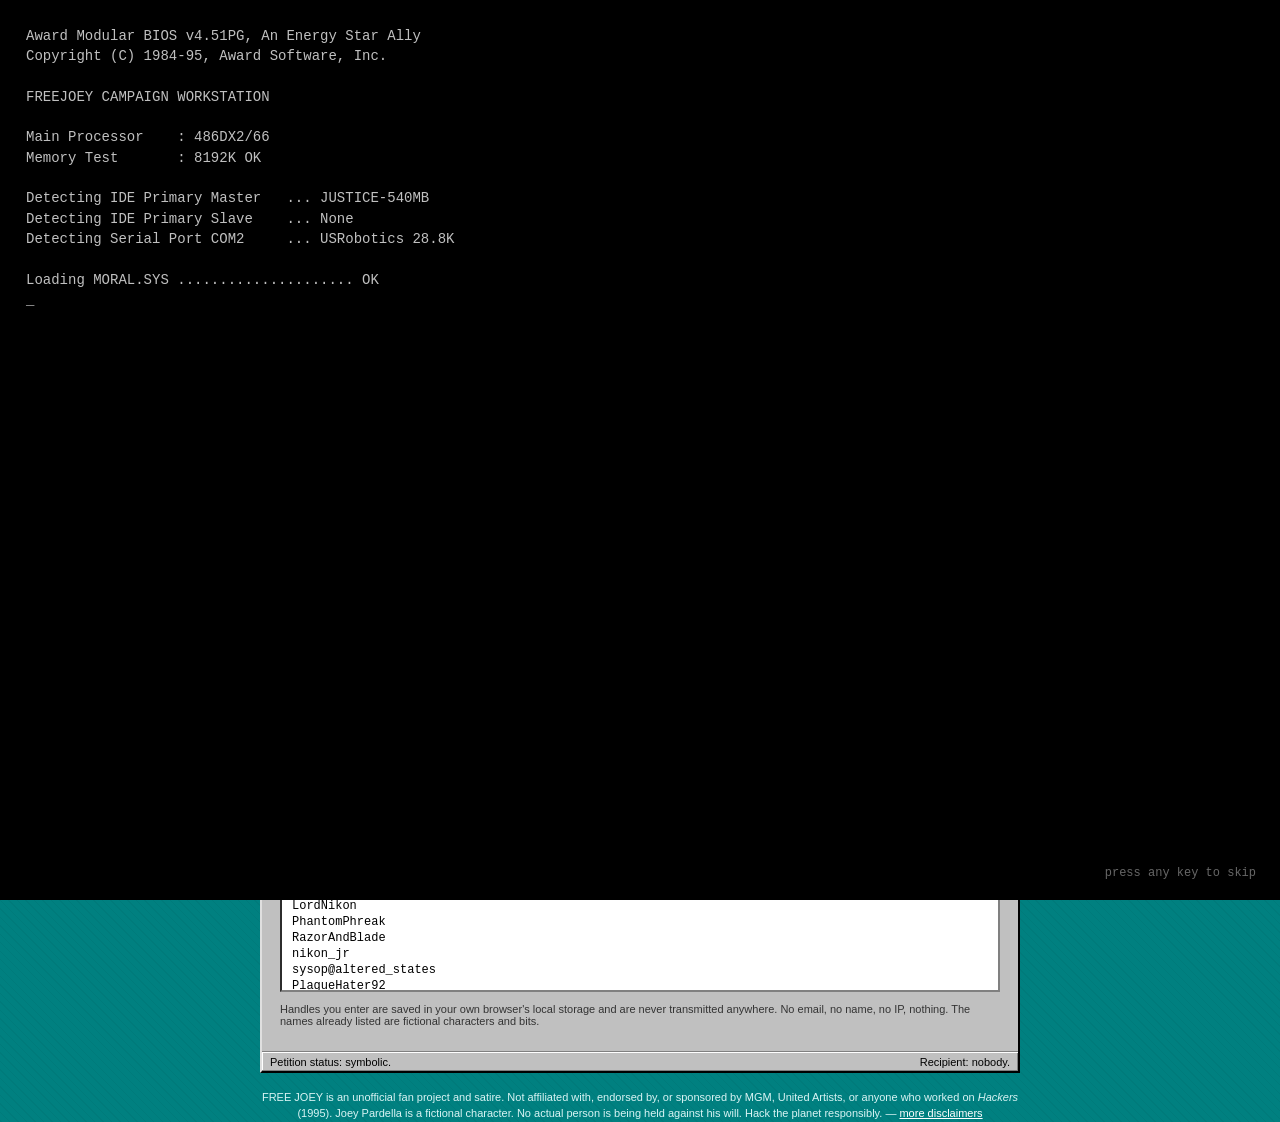
==== index.html @ ac38c205 "Add BBS terminal, boot sequence, CRT filter, and desktop chrome Builds the site out from four static" ====
<!DOCTYPE html>
<html lang="en">
<head>
<meta charset="UTF-8">
<meta name="viewport" content="width=device-width, initial-scale=1.0">
<title>FREE JOEY — Manifesto</title>
<meta name="description" content="Justice for the least confident hacker in the room. An unofficial, unnecessary campaign.">
<link rel="icon" type="image/svg+xml" href="favicon.svg">
<link rel="stylesheet" href="styles.css">
</head>
<body>

<div id="boot"><span class="boot-out"></span><span class="blink">_</span><span class="hint">press any key to skip</span></div>

<nav class="progman window">
  <div class="title-bar">
    <span><span class="title-icon">🖳</span>Program Manager</span>
    <div class="controls"><span>▾</span><span>▴</span></div>
  </div>
  <div class="window-body">
    <div class="progman-icons">
      <a href="index.html" class="active">
        <svg viewBox="0 0 16 16"><rect width="16" height="16" fill="#c0c0c0"/><rect x="4" y="1" width="1" height="14" fill="#000"/><polygon points="5,1 13,3 5,7" fill="#c00"/></svg>
        <span>MANIFESTO</span>
      </a>
      <a href="evidence.html">
        <svg viewBox="0 0 16 16"><rect width="16" height="16" fill="#c0c0c0"/><rect x="2" y="1" width="12" height="14" fill="#fff" stroke="#000"/><rect x="4" y="3" width="8" height="1" fill="#000"/><rect x="4" y="5" width="8" height="1" fill="#000"/><rect x="4" y="7" width="5" height="1" fill="#000"/><rect x="4" y="10" width="8" height="1" fill="#c00"/></svg>
        <span>EVIDENCE</span>
      </a>
      <a href="bbs.html">
        <svg viewBox="0 0 16 16"><rect width="16" height="16" fill="#c0c0c0"/><rect x="1" y="4" width="14" height="9" fill="#000" stroke="#000"/><rect x="2" y="5" width="12" height="6" fill="#0a0"/><rect x="3" y="6" width="4" height="1" fill="#000"/><rect x="3" y="8" width="7" height="1" fill="#000"/></svg>
        <span>BBS</span>
      </a>
      <a href="merch.html">
        <svg viewBox="0 0 16 16"><rect width="16" height="16" fill="#c0c0c0"/><rect x="3" y="6" width="10" height="8" fill="#000080" stroke="#000"/><path d="M6 6 V4 a2 2 0 0 1 4 0 V6" fill="none" stroke="#000"/></svg>
        <span>MERCH</span>
      </a>
      <a href="faq.html">
        <svg viewBox="0 0 16 16"><rect width="16" height="16" fill="#c0c0c0"/><circle cx="8" cy="8" r="6" fill="#fff" stroke="#000"/><text x="8" y="12" font-size="9" text-anchor="middle" font-family="monospace" fill="#000080">?</text></svg>
        <span>FAQ</span>
      </a>
    </div>
  </div>
</nav>

<main class="window">
  <div class="title-bar">
    <span><span class="title-icon">🚩</span>MANIFESTO.TXT — Notepad</span>
    <div class="controls"><span>_</span><span>▢</span><span>X</span></div>
  </div>
  <div class="menu-bar">
    <span onclick="fileMenuExit()"><u>F</u>ile</span>
    <span><u>E</u>dit</span>
    <span><u>S</u>earch</span>
    <span onclick="helpMenuAbout()"><u>H</u>elp</span>
  </div>
  <div class="window-body">

    <pre class="ascii">
 _____ ____  _____ _____   _  ___  _______   __
|  ___|  _ \| ____| ____| | |/ _ \| ____\ \ / /
| |_  | |_) |  _| |  _|   | | | | |  _|  \ V /
|  _| |  _ <| |___| |___  | | |_| | |___  | |
|_|   |_| \_\_____|_____| |_|\___/|_____| |_|
    </pre>

    <p><strong>They called him a script kiddie. We call him a scapegoat.</strong></p>

    <p>In the fall of 1995, a kid with a 300-baud modem and more confidence
    than clearance downloaded a garbage file he had absolutely no business
    touching. He didn't write the worm sitting inside it. He didn't design
    the embezzlement scheme it was hiding. He just poked a system he didn't
    understand the size of &mdash; and every hacker in New York got blamed
    for what happened next.</p>

    <p>History remembers Zero Cool. History remembers Acid Burn, Cereal
    Killer, Lord Nikon, The Phantom Phreak. History does not spend a lot of
    time on the guy who actually took the hardest fall for it: <strong>Joey.</strong></p>

    <p>He wasn't the best hacker in the room. Most days he wasn't even
    <em>allowed</em> in the room. He social-engineered his way to a modem
    upgrade, dialed a number he shouldn't have had, and single-handedly got
    the entire local scene raided by the Secret Service for it. And when it
    actually mattered &mdash; when the Gibson needed saving &mdash; he
    still showed up.</p>

    <p>We think that's worth something.</p>

    <p><strong>FREE JOEY</strong> is a grassroots, entirely unofficial, and
    frankly unnecessary campaign in the tradition of the real 1990s
    <a href="https://en.wikipedia.org/wiki/Kevin_Mitnick" target="_blank" rel="noopener">"Free Kevin"</a>
    movement that once rallied hacker solidarity behind Kevin Mitnick.
    The key difference: nobody arrested Joey. Nobody is holding him
    anywhere. He is, legally and narratively, a free man. We just think he
    deserves a website anyway.</p>

    <div class="btn-row">
      <a class="btn31 big" href="evidence.html">READ THE EVIDENCE</a>
      <a class="btn31 big" href="bbs.html">DIAL THE BBS</a>
      <a class="btn31" href="merch.html">MERCH</a>
      <a class="btn31" href="faq.html">FAQ</a>
    </div>

  </div>
  <div class="status-bar">
    <span>Ready.</span>
    <span>Visitors: <span class="hit-counter" id="hit-counter">--------</span></span>
    <span>System time: <span id="sys-clock">--:--:--</span></span>
  </div>
</main>

<section class="window">
  <div class="title-bar">
    <span><span class="title-icon">&#9997;</span>PETITION.EXE</span>
    <div class="controls"><span>_</span><span>&#9634;</span><span>X</span></div>
  </div>
  <div class="window-body">
    <p style="margin-top:0;">Add your handle to the rolls. In the finest
    tradition of the 1990s internet, this petition has no legal force, no
    recipient, and no chance of being read by anyone in authority.</p>

    <p>Signatures collected: <span class="tally" id="petition-tally">31,337</span></p>

    <form id="petition-form">
      <div class="field-row">
        <label for="petition-handle">Handle:</label>
        <input class="input31" id="petition-handle" type="text" maxlength="32"
               placeholder="ZeroCool" autocomplete="off" spellcheck="false">
        <button class="btn31" type="submit">SIGN</button>
      </div>
    </form>

    <div id="petition-list"></div>

    <p style="font-size:11px;color:#333;" id="petition-note">
      Handles you enter are saved in your own browser's local storage and are
      never transmitted anywhere. No email, no name, no IP, nothing. The
      names already listed are fictional characters and bits.
    </p>
  </div>
  <div class="status-bar">
    <span>Petition status: symbolic.</span>
    <span>Recipient: nobody.</span>
  </div>
</section>

<p class="disclaimer">
  FREE JOEY is an unofficial fan project and satire. Not affiliated with,
  endorsed by, or sponsored by MGM, United Artists, or anyone who worked on
  <em>Hackers</em> (1995). Joey Pardella is a fictional character. No actual
  person is being held against his will. Hack the planet responsibly. &mdash;
  <a href="faq.html">more disclaimers</a>
</p>

<script src="script.js"></script>
</body>
</html>
---- styles.css ----
/* FREE JOEY — Windows 3.1 / BBS pastiche.
   No frameworks, no webfonts, no build step. */

* { box-sizing: border-box; }

html, body {
  height: 100%;
  margin: 0;
  padding: 0;
}

body {
  font-family: "MS Sans Serif", Tahoma, Geneva, Verdana, sans-serif;
  font-size: 13px;
  color: #000;
  background-color: #008080;
  background-image:
    repeating-linear-gradient(45deg, rgba(0,0,0,0.04) 0, rgba(0,0,0,0.04) 1px, transparent 1px, transparent 6px);
  min-height: 100vh;
  padding: 18px 18px 56px 18px;
}

a { color: #00007b; }
a:visited { color: #4b0082; }

/* ---------- CRT overlay ---------- */

#crt {
  position: fixed;
  inset: 0;
  pointer-events: none;
  z-index: 9000;
  background:
    radial-gradient(ellipse at center, rgba(0,0,0,0) 55%, rgba(0,0,0,0.38) 100%),
    repeating-linear-gradient(to bottom,
      rgba(0,0,0,0.16) 0px, rgba(0,0,0,0.16) 1px,
      transparent 1px, transparent 3px);
  mix-blend-mode: multiply;
  animation: crtflicker 5s steps(30) infinite;
}

#crt::after {
  content: "";
  position: absolute;
  inset: 0;
  background: linear-gradient(to bottom, rgba(255,255,255,0.06), transparent 12%);
  animation: crtroll 7.5s linear infinite;
}

@keyframes crtflicker {
  0%, 97%, 100% { opacity: 1; }
  98% { opacity: 0.9; }
  99% { opacity: 1.03; }
}

@keyframes crtroll {
  0% { transform: translateY(-100%); }
  100% { transform: translateY(100%); }
}

body.no-crt #crt { display: none; }

/* ---------- generic beveled window ---------- */

.window {
  background: #c0c0c0;
  border: 2px solid #dfdfdf;
  border-right-color: #000;
  border-bottom-color: #000;
  box-shadow:
    inset -1px -1px 0 #808080,
    inset 1px 1px 0 #fff;
  margin: 0 auto 16px auto;
  max-width: 760px;
}

.window.dragging,
.window.floated {
  position: fixed;
  margin: 0;
  z-index: 50;
  box-shadow:
    inset -1px -1px 0 #808080,
    inset 1px 1px 0 #fff,
    4px 4px 10px rgba(0,0,0,0.4);
}

.title-bar {
  background: linear-gradient(90deg, #000080, #1084d0 140%);
  color: #fff;
  font-weight: bold;
  padding: 3px 4px 3px 6px;
  display: flex;
  align-items: center;
  justify-content: space-between;
  letter-spacing: 0.5px;
  user-select: none;
}

.window.inactive .title-bar {
  background: #808080;
}

@media (pointer: fine) and (min-width: 760px) {
  .title-bar { cursor: move; }
}

.title-bar .title-icon {
  margin-right: 6px;
}

.title-bar .controls {
  display: flex;
  gap: 3px;
}

.title-bar .controls span {
  display: inline-block;
  width: 16px;
  height: 14px;
  background: #c0c0c0;
  color: #000;
  border: 1px solid #fff;
  border-right-color: #000;
  border-bottom-color: #000;
  font-size: 10px;
  line-height: 12px;
  text-align: center;
  font-weight: normal;
  cursor: pointer;
}

.title-bar .controls span:active {
  border-color: #000;
  border-right-color: #fff;
  border-bottom-color: #fff;
}

.window.rolled .menu-bar,
.window.rolled .window-body,
.window.rolled .status-bar {
  display: none;
}

.menu-bar {
  display: flex;
  gap: 14px;
  background: #c0c0c0;
  border-bottom: 1px solid #808080;
  padding: 3px 8px;
  font-size: 12px;
  user-select: none;
}

.menu-bar span {
  cursor: default;
  padding: 0 3px;
}

.menu-bar span:hover {
  background: #000080;
  color: #fff;
}

.menu-bar span u {
  text-decoration: underline;
}

.window-body {
  padding: 14px 18px;
  background: #c0c0c0;
}

.window-body.paper {
  background: #fff;
  margin: 10px;
  padding: 16px 20px;
  border: 1px solid #808080;
  box-shadow: inset -1px -1px 0 #fff, inset 1px 1px 0 #808080;
}

.status-bar {
  border-top: 1px solid #fff;
  box-shadow: 0 -1px 0 #808080;
  padding: 3px 8px;
  font-size: 11px;
  display: flex;
  justify-content: space-between;
  gap: 10px;
}

/* ---------- program manager nav ---------- */

.progman {
  max-width: 760px;
  margin: 0 auto 16px auto;
}

.progman .window-body {
  padding: 10px 14px;
}

.progman-icons {
  display: flex;
  gap: 18px;
  flex-wrap: wrap;
}

.progman-icons a {
  display: flex;
  flex-direction: column;
  align-items: center;
  width: 76px;
  text-decoration: none;
  color: #000;
  text-align: center;
  padding: 4px;
  border: 1px dashed transparent;
}

.progman-icons a:hover {
  border-color: #000;
}

.progman-icons a.active {
  background: #000080;
  color: #fff;
}

.progman-icons svg {
  width: 32px;
  height: 32px;
  shape-rendering: crispEdges;
  image-rendering: pixelated;
  margin-bottom: 3px;
}

.progman-icons span {
  font-size: 11px;
  line-height: 1.2;
}

/* ---------- retro buttons ---------- */

.btn31 {
  font-family: inherit;
  font-size: 13px;
  background: #c0c0c0;
  border: 2px solid #fff;
  border-right-color: #000;
  border-bottom-color: #000;
  padding: 6px 16px;
  cursor: pointer;
  color: #000;
  text-decoration: none;
  display: inline-block;
}

.btn31:active {
  border-color: #000;
  border-right-color: #fff;
  border-bottom-color: #fff;
}

.btn31:disabled {
  color: #808080;
  text-shadow: 1px 1px 0 #fff;
  cursor: default;
}

.btn31.big {
  font-weight: bold;
  font-size: 16px;
  padding: 12px 22px;
}

.btn-row {
  display: flex;
  gap: 10px;
  flex-wrap: wrap;
  margin: 14px 0;
}

/* ---------- terminal / bbs panel ---------- */

.terminal {
  background: #000;
  color: #33ff33;
  font-family: "Courier New", monospace;
  font-size: 13px;
  padding: 14px;
  border: 2px inset #808080;
  margin: 12px 0;
  overflow-x: auto;
  white-space: pre-wrap;
  line-height: 1.5;
  text-shadow: 0 0 4px rgba(51,255,51,0.5);
}

.terminal .amber { color: #ffb000; }
.terminal .dim { color: #1c8c1c; }
.terminal .warn { color: #ff5555; }
.terminal .prompt::before { content: "C:\\FREEJOEY> "; color: #33ff33; opacity: 0.7; }

.blink { animation: blink 1s steps(1) infinite; }

@keyframes blink { 50% { opacity: 0; } }

.ascii {
  font-family: "Courier New", monospace;
  font-size: 11px;
  line-height: 1.1;
  white-space: pre;
  overflow-x: auto;
  margin: 6px 0 16px 0;
}

/* ---------- interactive BBS console ---------- */

#bbs-screen {
  height: 380px;
  overflow-y: auto;
  margin-bottom: 0;
}

#bbs-inputline {
  display: flex;
  align-items: center;
  background: #000;
  border: 2px inset #808080;
  border-top: none;
  padding: 6px 14px 10px 14px;
  font-family: "Courier New", monospace;
  color: #33ff33;
}

#bbs-inputline label {
  white-space: pre;
  text-shadow: 0 0 4px rgba(51,255,51,0.5);
}

#bbs-input {
  flex: 1;
  background: transparent;
  border: none;
  outline: none;
  color: #33ff33;
  font-family: "Courier New", monospace;
  font-size: 13px;
  text-shadow: 0 0 4px rgba(51,255,51,0.5);
  caret-color: #33ff33;
}

/* ---------- petition ---------- */

#petition-list {
  max-height: 150px;
  overflow-y: auto;
  background: #fff;
  border: 2px inset #808080;
  padding: 6px 10px;
  font-family: "Courier New", monospace;
  font-size: 12px;
  margin: 8px 0;
}

#petition-list div { padding: 1px 0; }
#petition-list .mine { color: #00007b; font-weight: bold; }

.field-row {
  display: flex;
  gap: 8px;
  flex-wrap: wrap;
  align-items: center;
  margin: 10px 0;
}

.input31 {
  font-family: "Courier New", monospace;
  font-size: 13px;
  padding: 5px 7px;
  background: #fff;
  border: 2px inset #808080;
  color: #000;
  min-width: 190px;
}

.tally {
  font-family: "Courier New", monospace;
  font-weight: bold;
  font-size: 15px;
}

/* ---------- log entries ---------- */

.log-entry {
  border-bottom: 1px dashed #808080;
  padding: 10px 0;
}

.log-entry:last-child { border-bottom: none; }

.log-entry .stamp {
  font-family: "Courier New", monospace;
  font-size: 11px;
  color: #444;
  display: block;
  margin-bottom: 3px;
}

.log-entry h3 { margin: 0 0 6px 0; font-size: 14px; }

.disclaimer {
  max-width: 760px;
  margin: 0 auto 24px auto;
  font-size: 11px;
  color: #d9f4f4;
  text-align: center;
  line-height: 1.5;
}

.disclaimer a { color: #fff; }

table.store {
  width: 100%;
  border-collapse: collapse;
  margin: 10px 0 18px 0;
}

table.store th, table.store td {
  border: 1px solid #808080;
  padding: 6px 8px;
  text-align: left;
  font-size: 12px;
}

table.store th { background: #000080; color: #fff; }
table.store tr:nth-child(even) td { background: #e8e8e8; }

.hit-counter {
  font-family: "Courier New", monospace;
  background: #000;
  color: #0f0;
  padding: 2px 6px;
  border: 2px inset #808080;
  letter-spacing: 2px;
}

.faq-q { font-weight: bold; margin-top: 14px; }
.faq-a { margin: 4px 0 0 0; }

#prank-panel { display: none; margin-top: 14px; }
#prank-panel.show { display: block; }

/* ---------- taskbar ---------- */

#taskbar {
  position: fixed;
  left: 0; right: 0; bottom: 0;
  height: 34px;
  background: #c0c0c0;
  border-top: 2px solid #fff;
  box-shadow: inset 0 -1px 0 #808080;
  display: flex;
  align-items: center;
  gap: 6px;
  padding: 0 6px;
  z-index: 8000;
  font-size: 12px;
}

#taskbar button {
  font-family: inherit;
  font-size: 12px;
  background: #c0c0c0;
  border: 2px solid #fff;
  border-right-color: #000;
  border-bottom-color: #000;
  padding: 4px 10px;
  cursor: pointer;
}

#taskbar button:active,
#taskbar button.pressed {
  border-color: #000;
  border-right-color: #fff;
  border-bottom-color: #fff;
}

#taskbar .spacer { flex: 1; }

#taskbar .tray {
  border: 1px solid #808080;
  box-shadow: inset 1px 1px 0 #fff;
  padding: 3px 8px;
  font-family: "Courier New", monospace;
  display: flex;
  gap: 10px;
  align-items: center;
}

#start-menu {
  display: none;
  position: fixed;
  bottom: 34px;
  left: 6px;
  width: 230px;
  background: #c0c0c0;
  border: 2px solid #dfdfdf;
  border-right-color: #000;
  border-bottom-color: #000;
  box-shadow: inset -1px -1px 0 #808080, inset 1px 1px 0 #fff, 3px 3px 8px rgba(0,0,0,0.4);
  z-index: 8100;
  padding: 3px;
}

#start-menu.open { display: block; }

#start-menu a, #start-menu button {
  display: block;
  width: 100%;
  text-align: left;
  padding: 7px 12px;
  text-decoration: none;
  color: #000;
  background: none;
  border: none;
  font-family: inherit;
  font-size: 13px;
  cursor: pointer;
}

#start-menu a:hover, #start-menu button:hover {
  background: #000080;
  color: #fff;
}

#start-menu hr {
  border: none;
  border-top: 1px solid #808080;
  border-bottom: 1px solid #fff;
  margin: 3px 0;
}

/* ---------- boot screen ---------- */

#boot {
  position: fixed;
  inset: 0;
  background: #000;
  color: #c0c0c0;
  font-family: "Courier New", monospace;
  font-size: 14px;
  padding: 26px;
  z-index: 9500;
  white-space: pre-wrap;
  line-height: 1.45;
  overflow: hidden;
  cursor: pointer;
}

#boot .hint {
  position: absolute;
  bottom: 18px; right: 24px;
  color: #666;
  font-size: 12px;
}

/* ---------- screensaver ---------- */

#saver {
  position: fixed;
  inset: 0;
  background: #000;
  z-index: 9400;
  display: none;
  cursor: none;
}

#saver.on { display: block; }
#saver canvas { display: block; width: 100%; height: 100%; }

@media (max-width: 600px) {
  .progman-icons a { width: 64px; }
  body { padding: 8px 8px 48px 8px; }
  #bbs-screen { height: 300px; }
}

@media (prefers-reduced-motion: reduce) {
  #crt, #crt::after, .blink { animation: none; }
}
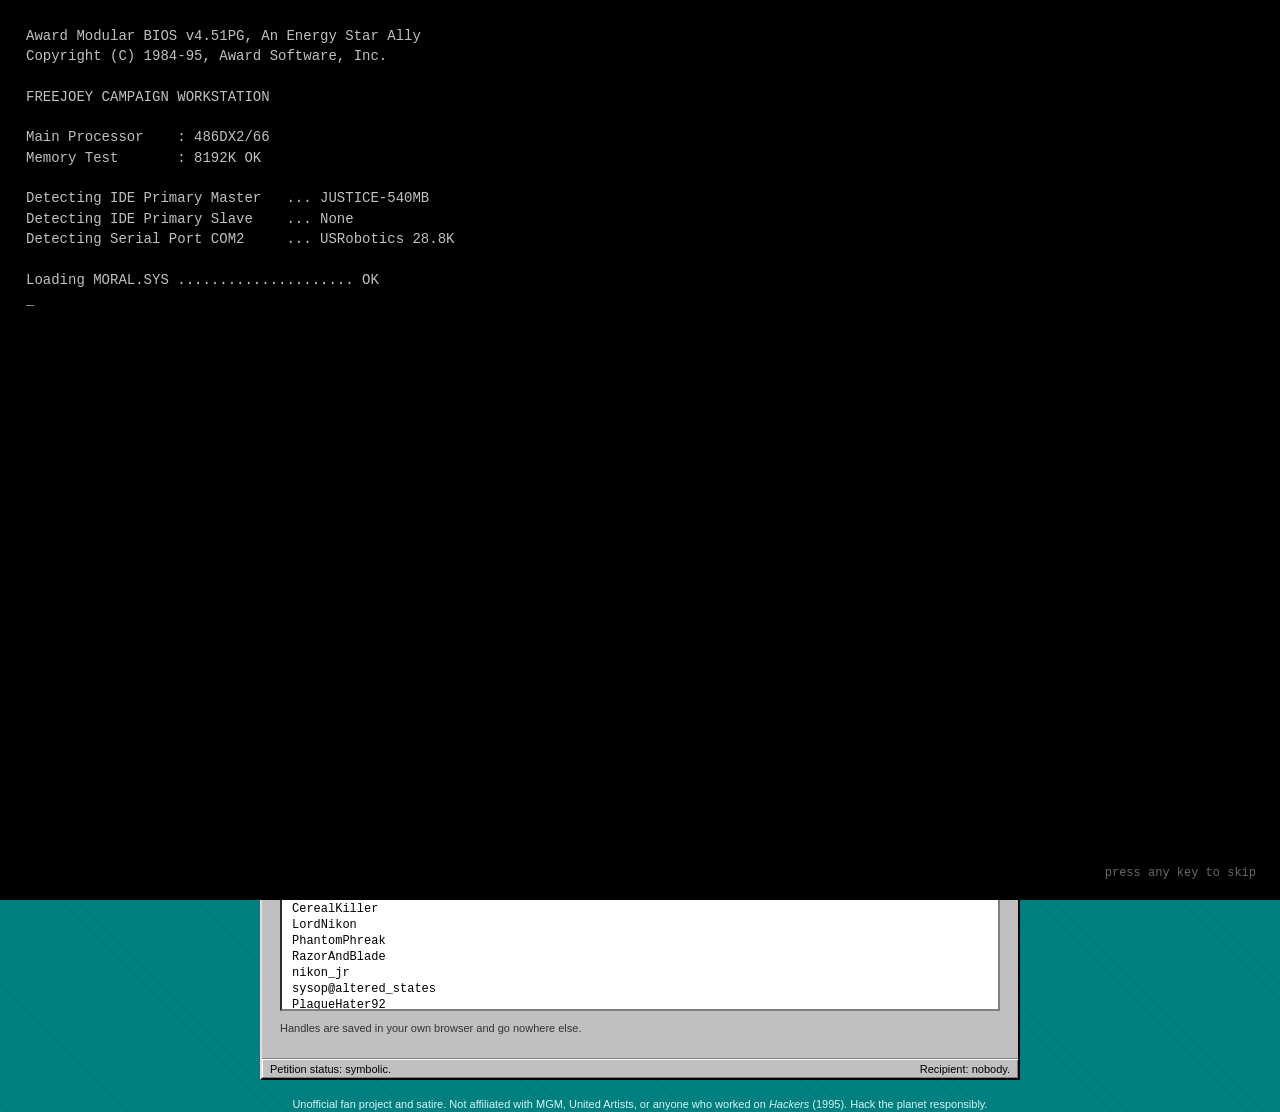
==== commit a1a3786a: "Fix ASCII banner, drop name-checks and excess warnings, purge em dashes - The J in the FREE JOEY ban" ====
--- a/index.html
+++ b/index.html
@@ -3,7 +3,7 @@
 <head>
 <meta charset="UTF-8">
 <meta name="viewport" content="width=device-width, initial-scale=1.0">
-<title>FREE JOEY — Manifesto</title>
+<title>FREE JOEY - Manifesto</title>
 <meta name="description" content="Justice for the least confident hacker in the room. An unofficial, unnecessary campaign.">
 <link rel="icon" type="image/svg+xml" href="favicon.svg">
 <link rel="stylesheet" href="styles.css">
@@ -45,7 +45,7 @@
 
 <main class="window">
   <div class="title-bar">
-    <span><span class="title-icon">🚩</span>MANIFESTO.TXT — Notepad</span>
+    <span><span class="title-icon">🚩</span>MANIFESTO.TXT - Notepad</span>
     <div class="controls"><span>_</span><span>▢</span><span>X</span></div>
   </div>
   <div class="menu-bar">
@@ -57,11 +57,11 @@
   <div class="window-body">
 
     <pre class="ascii">
- _____ ____  _____ _____   _  ___  _______   __
-|  ___|  _ \| ____| ____| | |/ _ \| ____\ \ / /
-| |_  | |_) |  _| |  _|   | | | | |  _|  \ V /
-|  _| |  _ <| |___| |___  | | |_| | |___  | |
-|_|   |_| \_\_____|_____| |_|\___/|_____| |_|
+ _____ ____  _____ _____       _   ___   _____ __   __
+|  ___|  _ \| ____| ____|     | | / _ \ | ____|\ \ / /
+| |_  | |_) |  _| |  _|    _  | || | | ||  _|   \ V /
+|  _| |  _ &lt;| |___| |___  | |_| || |_| || |___   | |
+|_|   |_| \_\_____|_____|  \___/  \___/ |_____|  |_|
     </pre>
 
     <p><strong>They called him a script kiddie. We call him a scapegoat.</strong></p>
@@ -70,8 +70,8 @@
     than clearance downloaded a garbage file he had absolutely no business
     touching. He didn't write the worm sitting inside it. He didn't design
     the embezzlement scheme it was hiding. He just poked a system he didn't
-    understand the size of &mdash; and every hacker in New York got blamed
-    for what happened next.</p>
+    understand the size of, and every hacker in New York got blamed for what
+    happened next.</p>
 
     <p>History remembers Zero Cool. History remembers Acid Burn, Cereal
     Killer, Lord Nikon, The Phantom Phreak. History does not spend a lot of
@@ -81,16 +81,14 @@
     <em>allowed</em> in the room. He social-engineered his way to a modem
     upgrade, dialed a number he shouldn't have had, and single-handedly got
     the entire local scene raided by the Secret Service for it. And when it
-    actually mattered &mdash; when the Gibson needed saving &mdash; he
-    still showed up.</p>
+    actually mattered, when the Gibson needed saving, he still showed up.</p>
 
     <p>We think that's worth something.</p>
 
     <p><strong>FREE JOEY</strong> is a grassroots, entirely unofficial, and
-    frankly unnecessary campaign in the tradition of the real 1990s
-    <a href="https://en.wikipedia.org/wiki/Kevin_Mitnick" target="_blank" rel="noopener">"Free Kevin"</a>
-    movement that once rallied hacker solidarity behind Kevin Mitnick.
-    The key difference: nobody arrested Joey. Nobody is holding him
+    frankly unnecessary campaign. You already know the format. You have seen
+    the stickers, the banner ads, the signs at the back of the meeting. This
+    one has a key difference: nobody arrested Joey. Nobody is holding him
     anywhere. He is, legally and narratively, a free man. We just think he
     deserves a website anyway.</p>
 
@@ -133,9 +131,7 @@
     <div id="petition-list"></div>
 
     <p style="font-size:11px;color:#333;" id="petition-note">
-      Handles you enter are saved in your own browser's local storage and are
-      never transmitted anywhere. No email, no name, no IP, nothing. The
-      names already listed are fictional characters and bits.
+      Handles are saved in your own browser and go nowhere else.
     </p>
   </div>
   <div class="status-bar">
@@ -145,11 +141,8 @@
 </section>
 
 <p class="disclaimer">
-  FREE JOEY is an unofficial fan project and satire. Not affiliated with,
-  endorsed by, or sponsored by MGM, United Artists, or anyone who worked on
-  <em>Hackers</em> (1995). Joey Pardella is a fictional character. No actual
-  person is being held against his will. Hack the planet responsibly. &mdash;
-  <a href="faq.html">more disclaimers</a>
+  Unofficial fan project and satire. Not affiliated with MGM, United Artists,
+  or anyone who worked on <em>Hackers</em> (1995). Hack the planet responsibly.
 </p>
 
 <script src="script.js"></script>
--- a/styles.css
+++ b/styles.css
@@ -1,4 +1,4 @@
-/* FREE JOEY — Windows 3.1 / BBS pastiche.
+/* FREE JOEY - Windows 3.1 / BBS pastiche.
    No frameworks, no webfonts, no build step. */
 
 * { box-sizing: border-box; }
@@ -308,11 +308,16 @@
 
 .ascii {
   font-family: "Courier New", monospace;
-  font-size: 11px;
-  line-height: 1.1;
+  font-size: 13px;
+  font-weight: bold;
+  line-height: 1.15;
   white-space: pre;
   overflow-x: auto;
-  margin: 6px 0 16px 0;
+  margin: 6px 0 18px 0;
+}
+
+@media (max-width: 620px) {
+  .ascii { font-size: 10px; line-height: 1.1; font-weight: normal; }
 }
 
 /* ---------- interactive BBS console ---------- */
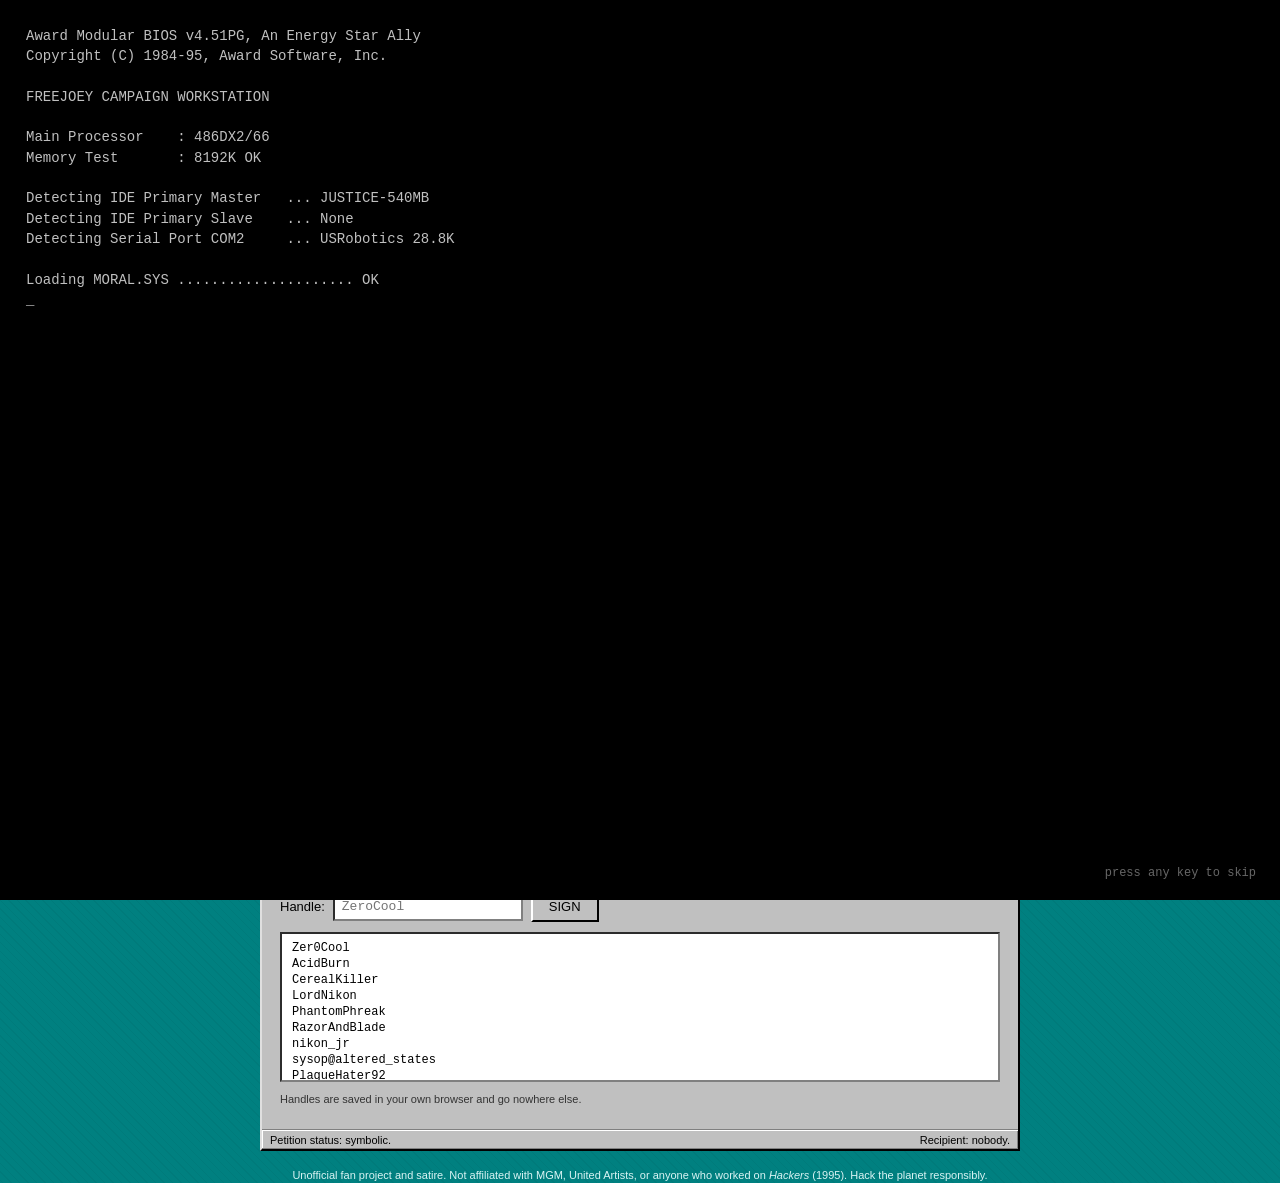
==== commit fe3f5cfe: "Correct the premise: Joey is arrested and held by the Secret Service The copy claimed nobody arreste" ====
--- a/index.html
+++ b/index.html
@@ -66,31 +66,35 @@
 
     <p><strong>They called him a script kiddie. We call him a scapegoat.</strong></p>
 
-    <p>In the fall of 1995, a kid with a 300-baud modem and more confidence
-    than clearance downloaded a garbage file he had absolutely no business
-    touching. He didn't write the worm sitting inside it. He didn't design
-    the embezzlement scheme it was hiding. He just poked a system he didn't
-    understand the size of, and every hacker in New York got blamed for what
-    happened next.</p>
+    <p>In the fall of 1995, a kid with more nerve than equipment downloaded a
+    garbage file he had absolutely no business touching. He didn't write the
+    worm sitting inside it. He didn't design the embezzlement scheme it was
+    hiding. He just poked a system he didn't understand the size of.</p>
+
+    <p>Then the Secret Service came through his front door. They took the
+    hardware. They took the disks. They took <em>him</em>.</p>
 
     <p>History remembers Zero Cool. History remembers Acid Burn, Cereal
     Killer, Lord Nikon, The Phantom Phreak. History does not spend a lot of
-    time on the guy who actually took the hardest fall for it: <strong>Joey.</strong></p>
+    time on the one who actually got taken in: <strong>Joey.</strong></p>
 
     <p>He wasn't the best hacker in the room. Most days he wasn't even
-    <em>allowed</em> in the room. He social-engineered his way to a modem
-    upgrade, dialed a number he shouldn't have had, and single-handedly got
-    the entire local scene raided by the Secret Service for it. And when it
-    actually mattered, when the Gibson needed saving, he still showed up.</p>
+    <em>allowed</em> in the room. He begged for a modem upgrade, dialed a
+    number he had no business dialing, and grabbed a file he didn't
+    understand. And that file turned out to be the entire case. The only
+    hard evidence anyone had that the whole thing was an inside job was
+    sitting on a disk belonging to the kid nobody took seriously.</p>
 
-    <p>We think that's worth something.</p>
+    <p>He held onto it. That is the part worth remembering.</p>
 
-    <p><strong>FREE JOEY</strong> is a grassroots, entirely unofficial, and
-    frankly unnecessary campaign. You already know the format. You have seen
-    the stickers, the banner ads, the signs at the back of the meeting. This
-    one has a key difference: nobody arrested Joey. Nobody is holding him
-    anywhere. He is, legally and narratively, a free man. We just think he
-    deserves a website anyway.</p>
+    <p><strong>FREE JOEY</strong> is a grassroots and entirely unofficial
+    campaign. You already know the format. You have seen the stickers, the
+    banner ads, the signs at the back of the meeting. The format exists
+    because it works, and because the one they actually pick up is so often
+    the one least equipped to be picked up.</p>
+
+    <p>He did not write the virus. He is not the reason the Gibson went down.
+    He is a kid who downloaded a file, and he is the one they took.</p>
 
     <div class="btn-row">
       <a class="btn31 big" href="evidence.html">READ THE EVIDENCE</a>
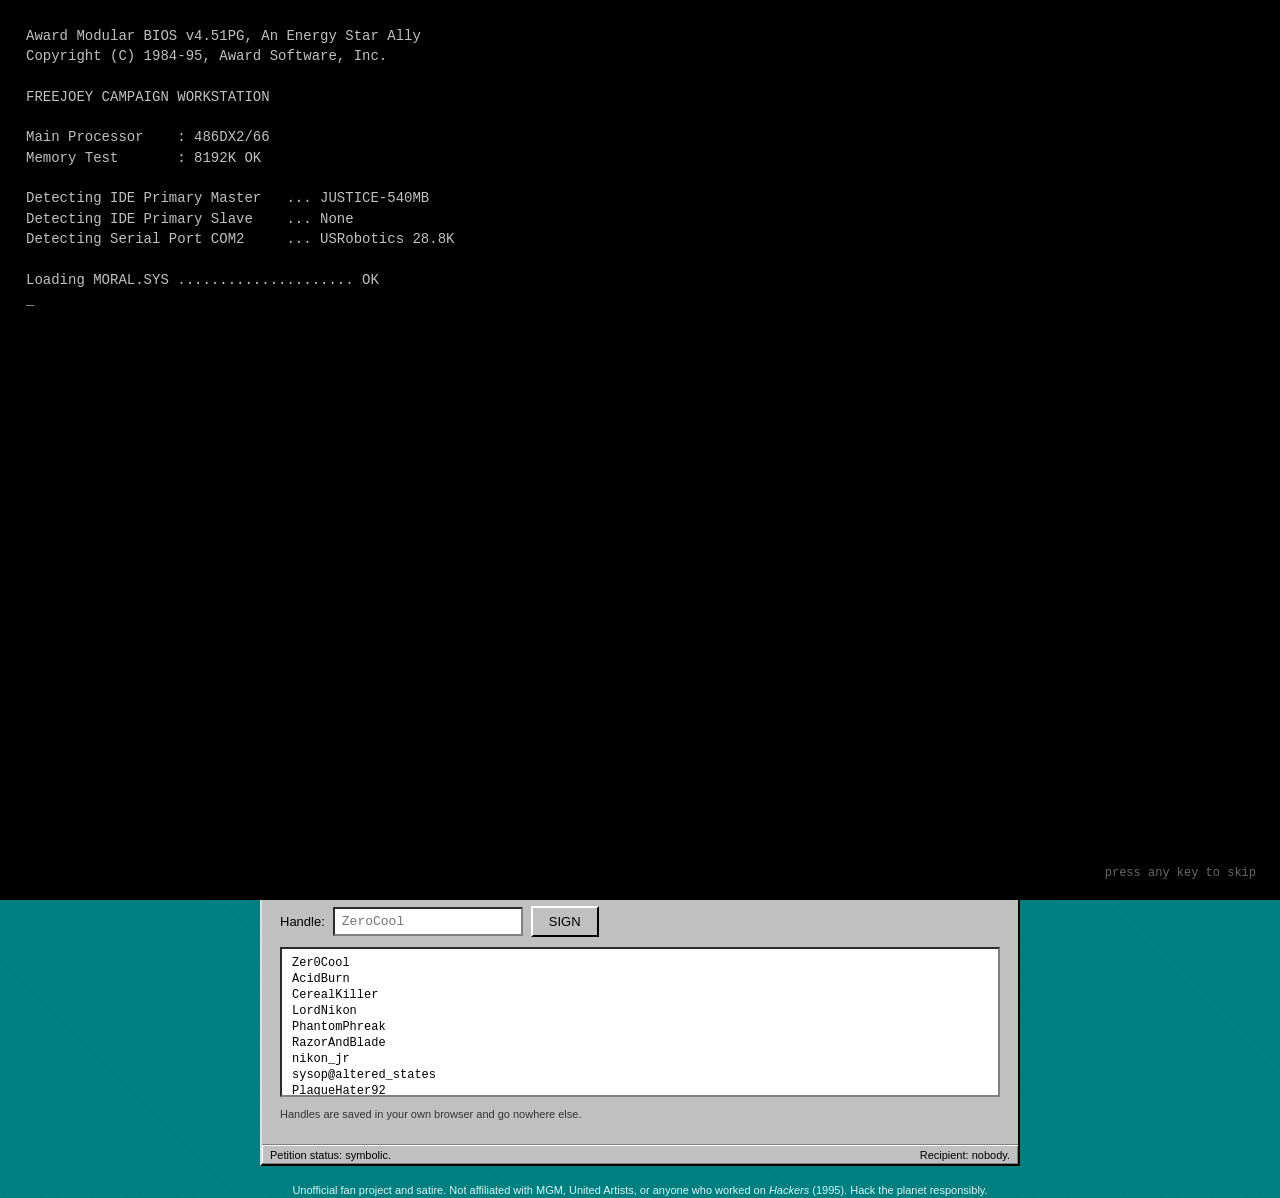
==== commit a51e202a: "Accuracy pass: drop the invented modem, name Lucy and Agent Gill The modem details were invented and" ====
--- a/index.html
+++ b/index.html
@@ -49,10 +49,10 @@
     <div class="controls"><span>_</span><span>▢</span><span>X</span></div>
   </div>
   <div class="menu-bar">
-    <span onclick="fileMenuExit()"><u>F</u>ile</span>
-    <span><u>E</u>dit</span>
-    <span><u>S</u>earch</span>
-    <span onclick="helpMenuAbout()"><u>H</u>elp</span>
+    <span data-menu="file"><u>F</u>ile</span>
+    <span data-menu="edit"><u>E</u>dit</span>
+    <span data-menu="search"><u>S</u>earch</span>
+    <span data-menu="help"><u>H</u>elp</span>
   </div>
   <div class="window-body">
 
@@ -72,18 +72,19 @@
     hiding. He just poked a system he didn't understand the size of.</p>
 
     <p>Then the Secret Service came through his front door. They took the
-    hardware. They took the disks. They took <em>him</em>.</p>
+    disks. They took the machine, the one he called <strong>Lucy</strong>,
+    carried out past his mother in the hallway. They took <em>him</em>.</p>
 
     <p>History remembers Zero Cool. History remembers Acid Burn, Cereal
     Killer, Lord Nikon, The Phantom Phreak. History does not spend a lot of
     time on the one who actually got taken in: <strong>Joey.</strong></p>
 
     <p>He wasn't the best hacker in the room. Most days he wasn't even
-    <em>allowed</em> in the room. He begged for a modem upgrade, dialed a
-    number he had no business dialing, and grabbed a file he didn't
-    understand. And that file turned out to be the entire case. The only
-    hard evidence anyone had that the whole thing was an inside job was
-    sitting on a disk belonging to the kid nobody took seriously.</p>
+    <em>allowed</em> in the room. He dialed a number he had no business
+    dialing and pulled down a file he had no way of understanding. And that
+    file turned out to be the entire case. The only hard evidence anyone had
+    that the whole thing was an inside job was sitting on a disk belonging
+    to the kid nobody took seriously.</p>
 
     <p>He held onto it. That is the part worth remembering.</p>
 
--- a/styles.css
+++ b/styles.css
@@ -547,9 +547,9 @@
   margin: 3px 0;
 }
 
-/* ---------- boot screen ---------- */
-
-#boot {
+/* ---------- boot and shutdown screens ---------- */
+
+#boot, #shutdown {
   position: fixed;
   inset: 0;
   background: #000;
@@ -564,12 +564,86 @@
   cursor: pointer;
 }
 
-#boot .hint {
+#boot .hint, #shutdown .hint {
   position: absolute;
   bottom: 18px; right: 24px;
   color: #666;
   font-size: 12px;
 }
+
+/* Final "safe to turn off" state, in the traditional amber. */
+#shutdown.done {
+  display: grid;
+  place-items: center;
+  padding: 20px;
+}
+
+#shutdown.done .out { display: none; }
+
+#shutdown .safe {
+  display: none;
+  color: #ffb000;
+  font-size: clamp(15px, 2.6vw, 24px);
+  text-align: center;
+  line-height: 1.8;
+  text-shadow: 0 0 20px rgba(255, 176, 0, 0.45);
+  white-space: pre-wrap;
+}
+
+#shutdown.done .safe { display: block; }
+
+/* ---------- modal dialog ---------- */
+
+.modal-backdrop {
+  position: fixed;
+  inset: 0;
+  background: rgba(0, 0, 0, 0.35);
+  z-index: 9600;
+  display: grid;
+  place-items: center;
+  padding: 16px;
+}
+
+.dialog {
+  background: #c0c0c0;
+  border: 2px solid #dfdfdf;
+  border-right-color: #000;
+  border-bottom-color: #000;
+  box-shadow:
+    inset -1px -1px 0 #808080,
+    inset 1px 1px 0 #fff,
+    4px 4px 14px rgba(0, 0, 0, 0.55);
+  min-width: 340px;
+  max-width: min(440px, 92vw);
+}
+
+.dialog-body {
+  display: flex;
+  gap: 16px;
+  align-items: flex-start;
+  padding: 22px 24px 14px 24px;
+}
+
+.dialog-icon {
+  flex: 0 0 auto;
+  font-size: 30px;
+  line-height: 1;
+}
+
+.dialog-msg {
+  font-size: 13px;
+  line-height: 1.6;
+  white-space: pre-wrap;
+}
+
+.dialog-buttons {
+  display: flex;
+  gap: 12px;
+  justify-content: center;
+  padding: 6px 24px 20px 24px;
+}
+
+.dialog-buttons .btn31 { min-width: 92px; text-align: center; }
 
 /* ---------- screensaver ---------- */
 
@@ -585,10 +659,158 @@
 #saver.on { display: block; }
 #saver canvas { display: block; width: 100%; height: 100%; }
 
+/* ---------- news ticker ---------- */
+
+/* <marquee> defaults to inline-block, so margin:auto will not centre it.
+   It needs to be a block to line up with the windows above and below. */
+.ticker {
+  display: block;
+  max-width: 760px;
+  margin: 0 auto 16px auto;
+  background: #000080;
+  color: #fff;
+  padding: 5px 0;
+  font-family: "Courier New", monospace;
+  font-size: 12px;
+  border: 2px solid #dfdfdf;
+  border-right-color: #000;
+  border-bottom-color: #000;
+}
+
+/* ---------- pull-down menus ---------- */
+
+.menu-bar { position: relative; }
+.menu-bar > span { position: relative; }
+.menu-bar > span.open { background: #000080; color: #fff; }
+
+.dropdown {
+  position: absolute;
+  top: 100%;
+  left: -4px;
+  min-width: 208px;
+  background: #c0c0c0;
+  border: 2px solid #dfdfdf;
+  border-right-color: #000;
+  border-bottom-color: #000;
+  box-shadow:
+    inset -1px -1px 0 #808080,
+    inset 1px 1px 0 #fff,
+    3px 3px 7px rgba(0, 0, 0, 0.45);
+  z-index: 200;
+  padding: 3px;
+  display: none;
+  cursor: default;
+}
+
+.dropdown.open { display: block; }
+
+.dropdown button {
+  display: flex;
+  justify-content: space-between;
+  align-items: center;
+  gap: 24px;
+  width: 100%;
+  text-align: left;
+  background: none;
+  border: none;
+  font-family: inherit;
+  font-size: 12px;
+  padding: 4px 9px;
+  cursor: pointer;
+  color: #000;
+  white-space: nowrap;
+}
+
+.dropdown button:hover:not(:disabled) { background: #000080; color: #fff; }
+
+.dropdown button:disabled {
+  color: #808080;
+  text-shadow: 1px 1px 0 #fff;
+  cursor: default;
+}
+
+.dropdown button .key { font-size: 11px; opacity: 0.75; }
+
+.dropdown hr {
+  border: none;
+  border-top: 1px solid #808080;
+  border-bottom: 1px solid #fff;
+  margin: 3px 2px;
+}
+
+/* ---------- shopping cart ---------- */
+
+#cart-window { display: none; }
+#cart-window.show { display: block; }
+
+table.cart {
+  width: 100%;
+  border-collapse: collapse;
+  margin-bottom: 12px;
+}
+
+table.cart th, table.cart td {
+  border: 1px solid #808080;
+  padding: 5px 8px;
+  font-size: 12px;
+  text-align: left;
+}
+
+table.cart th { background: #000080; color: #fff; }
+table.cart td.num { text-align: right; font-family: "Courier New", monospace; }
+table.cart tr:nth-child(even) td { background: #e8e8e8; }
+
+table.cart button {
+  font-family: inherit;
+  font-size: 11px;
+  background: #c0c0c0;
+  border: 2px solid #fff;
+  border-right-color: #000;
+  border-bottom-color: #000;
+  padding: 1px 7px;
+  cursor: pointer;
+}
+
+table.cart button:active {
+  border-color: #000;
+  border-right-color: #fff;
+  border-bottom-color: #fff;
+}
+
+.totals {
+  margin-left: auto;
+  width: 100%;
+  max-width: 320px;
+  font-family: "Courier New", monospace;
+  font-size: 12px;
+}
+
+.totals div {
+  display: flex;
+  justify-content: space-between;
+  padding: 2px 0;
+}
+
+.totals div.grand {
+  border-top: 1px solid #808080;
+  margin-top: 5px;
+  padding-top: 5px;
+  font-weight: bold;
+  font-size: 14px;
+}
+
+.cart-empty {
+  font-family: "Courier New", monospace;
+  font-size: 12px;
+  color: #444;
+  padding: 10px 0;
+}
+
 @media (max-width: 600px) {
   .progman-icons a { width: 64px; }
   body { padding: 8px 8px 48px 8px; }
   #bbs-screen { height: 300px; }
+  .dropdown { min-width: 176px; }
 }
 
 @media (prefers-reduced-motion: reduce) {
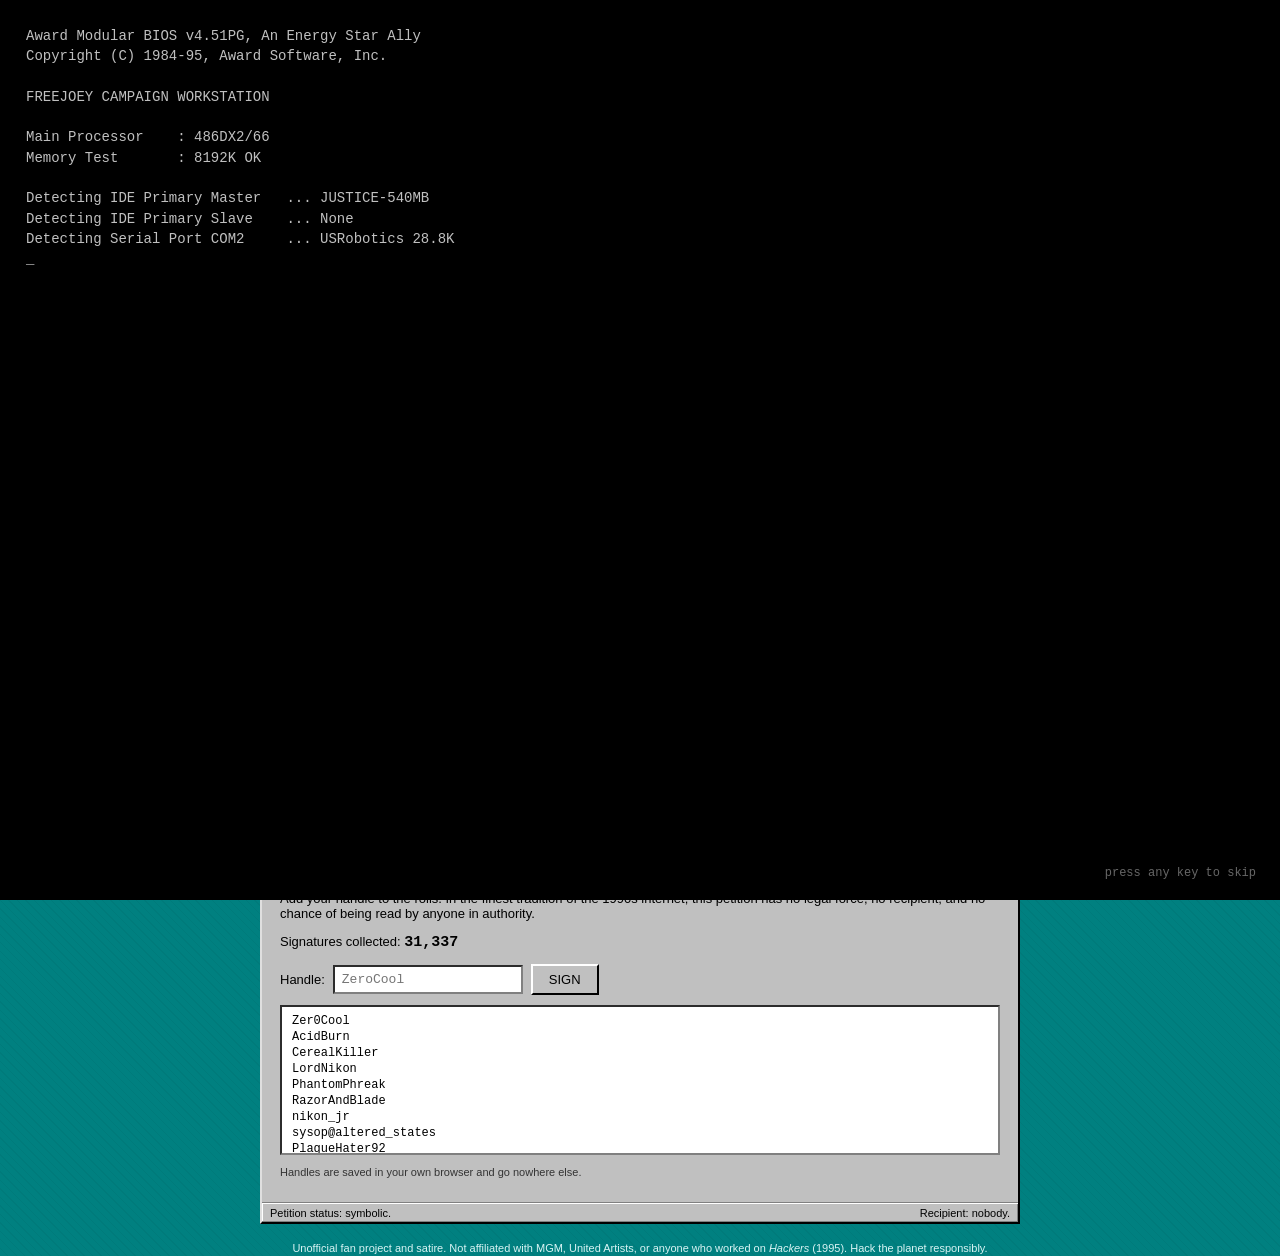
==== commit a3ebee86: "Correct the record: Joey was the first arrest, not the only one Phantom Phreak, Ramon Sanchez, the K" ====
--- a/index.html
+++ b/index.html
@@ -76,8 +76,13 @@
     carried out past his mother in the hallway. They took <em>him</em>.</p>
 
     <p>History remembers Zero Cool. History remembers Acid Burn, Cereal
-    Killer, Lord Nikon, The Phantom Phreak. History does not spend a lot of
-    time on the one who actually got taken in: <strong>Joey.</strong></p>
+    Killer, Lord Nikon. History does not spend a lot of time on the one they
+    came for first, and youngest, and hardest: <strong>Joey.</strong></p>
+
+    <p>They came for The Phantom Phreak next. Picked him up at a payphone in
+    a transit station, mid-call, the King of NYNEX arrested inside the
+    system he knew better than anyone. Two kids in custody. The man whose
+    department the file came out of has not been asked to sit down.</p>
 
     <p>He wasn't the best hacker in the room. Most days he wasn't even
     <em>allowed</em> in the room. He dialed a number he had no business
@@ -95,7 +100,9 @@
     the one least equipped to be picked up.</p>
 
     <p>He did not write the virus. He is not the reason the Gibson went down.
-    He is a kid who downloaded a file, and he is the one they took.</p>
+    He is a kid who downloaded a file. They took him first, they took Phreak
+    after, and they have still not been anywhere near the man whose
+    department it came out of.</p>
 
     <div class="btn-row">
       <a class="btn31 big" href="evidence.html">READ THE EVIDENCE</a>
--- a/styles.css
+++ b/styles.css
@@ -659,6 +659,43 @@
 #saver.on { display: block; }
 #saver canvas { display: block; width: 100%; height: 100%; }
 
+/* ---------- redactions on the case file ---------- */
+
+.redact {
+  background: #000;
+  color: #000;
+  padding: 0 2px;
+  cursor: pointer;
+  user-select: none;
+  font-family: "Courier New", monospace;
+  letter-spacing: -1px;
+}
+
+.redact:hover { background: #1a1a1a; }
+.redact:focus-visible { outline: 2px solid #000080; }
+
+.redact.open {
+  background: none;
+  color: #a00;
+  font-weight: bold;
+  letter-spacing: normal;
+  user-select: auto;
+  cursor: default;
+  animation: uncover 0.5s steps(4) both;
+}
+
+@keyframes uncover {
+  from { opacity: 0; }
+  to   { opacity: 1; }
+}
+
+.redact-hint {
+  background: #000;
+  color: #000;
+  padding: 0 3px;
+  user-select: none;
+}
+
 /* ---------- news ticker ---------- */
 
 /* <marquee> defaults to inline-block, so margin:auto will not centre it.
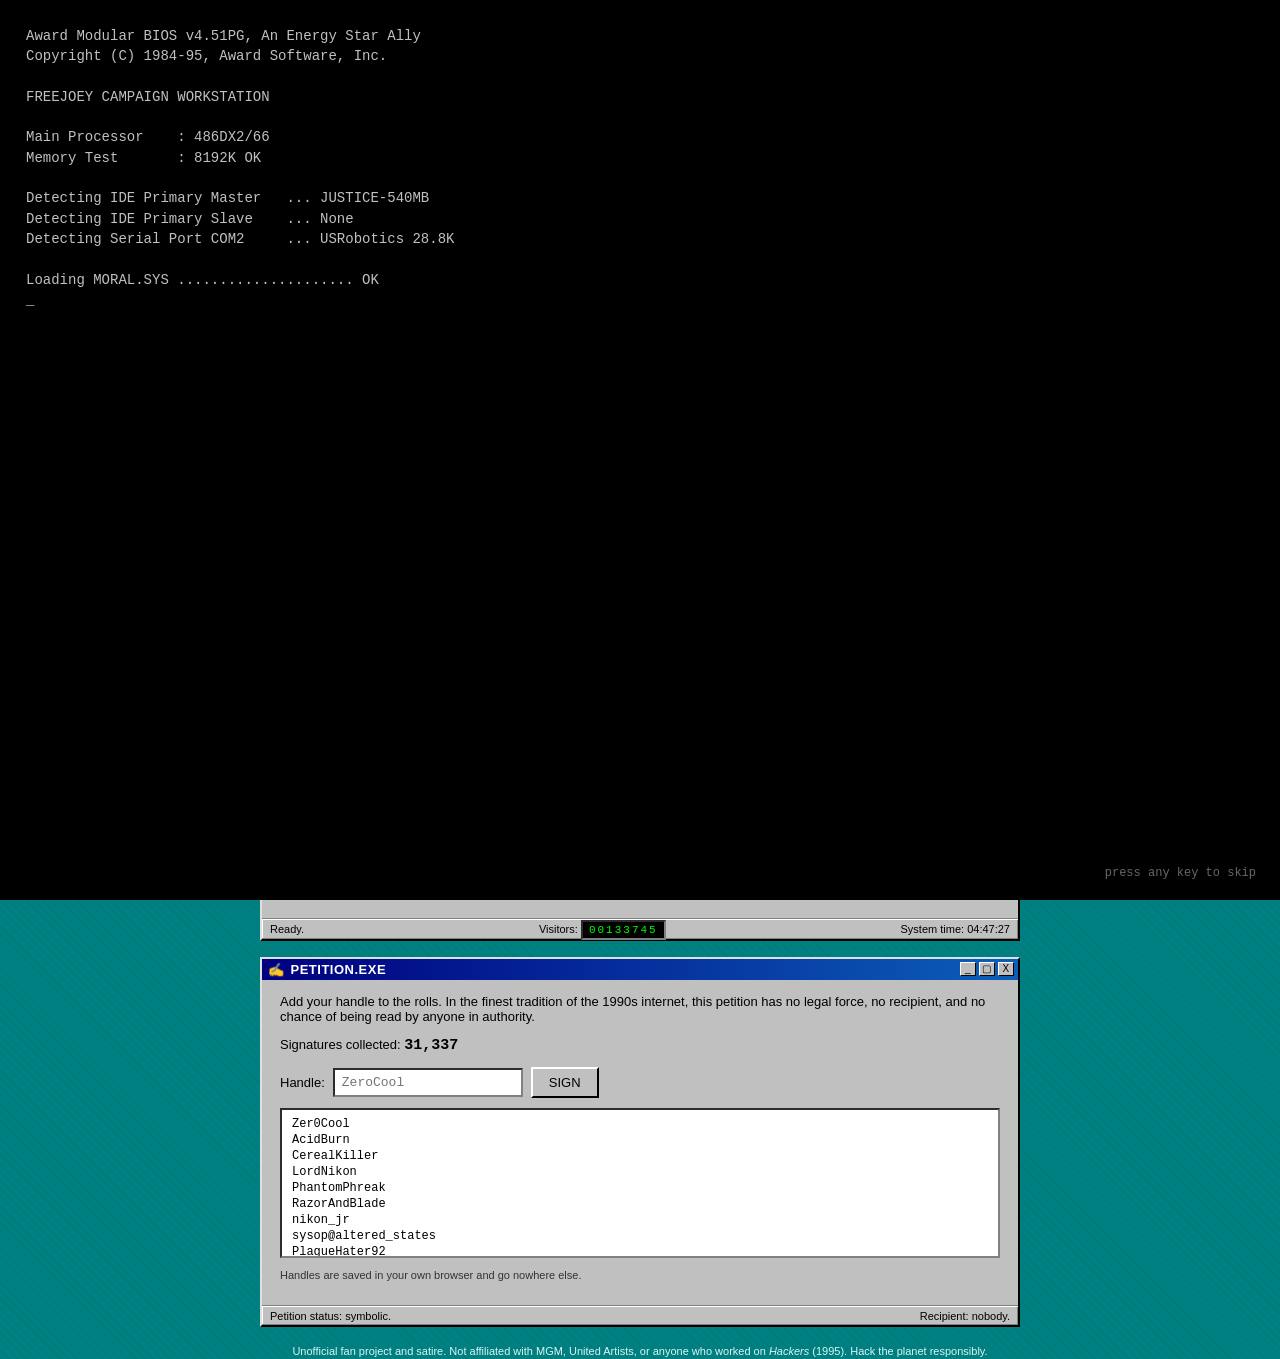
==== commit 1f7139d5: "Rewrite the manifesto, fix the case file voice The manifesto had accumulated patches until it repeat" ====
--- a/index.html
+++ b/index.html
@@ -66,43 +66,57 @@
 
     <p><strong>They called him a script kiddie. We call him a scapegoat.</strong></p>
 
-    <p>In the fall of 1995, a kid with more nerve than equipment downloaded a
-    garbage file he had absolutely no business touching. He didn't write the
-    worm sitting inside it. He didn't design the embezzlement scheme it was
-    hiding. He just poked a system he didn't understand the size of.</p>
+    <p>In the fall of 1995, a kid with no handle and nothing to prove it
+    with dialed into a system he had no way of understanding the size of,
+    and came back out holding a garbage file. He did not know what was in
+    it. At that point nobody did.</p>
 
-    <p>Then the Secret Service came through his front door. They took the
-    disks. They took the machine, the one he called <strong>Lucy</strong>,
-    carried out past his mother in the hallway. They took <em>him</em>.</p>
+    <p>What was in it: a fragment of a worm, moving money out of the
+    Ellingson Mineral Company a slice at a time, and alongside it a second
+    piece of code written to capsize the company's own tanker fleet. The
+    spill was the cover. An ecological disaster buys a great many months in
+    which nobody audits anything. A teenager did not write that. A teenager
+    could not have written that.</p>
 
-    <p>History remembers Zero Cool. History remembers Acid Burn, Cereal
-    Killer, Lord Nikon. History does not spend a lot of time on the one they
-    came for first, and youngest, and hardest: <strong>Joey.</strong></p>
+    <p>The Secret Service came through his front door before sunrise. They
+    took the floppies. They took the machine he called
+    <strong>Lucy</strong>, carried out past his mother in the hallway. Then
+    they took <em>him</em>.</p>
 
-    <p>They came for The Phantom Phreak next. Picked him up at a payphone in
-    a transit station, mid-call, the King of NYNEX arrested inside the
-    system he knew better than anyone. Two kids in custody. The man whose
-    department the file came out of has not been asked to sit down.</p>
+    <p>They came for The Phantom Phreak next, at a payphone in a transit
+    station, mid-call: the King of NYNEX arrested inside the network he
+    understood better than the people being paid to run it. Two kids in
+    custody inside a week.</p>
 
-    <p>He wasn't the best hacker in the room. Most days he wasn't even
-    <em>allowed</em> in the room. He dialed a number he had no business
-    dialing and pulled down a file he had no way of understanding. And that
-    file turned out to be the entire case. The only hard evidence anyone had
-    that the whole thing was an inside job was sitting on a disk belonging
-    to the kid nobody took seriously.</p>
+    <p>In the same week, <strong>Eugene Belford</strong> went to work as
+    normal. The Plague. Ellingson's own head of computer security, the man
+    who reported the intrusion, whose department the file came out of, and
+    who has still not been asked to sit down and account for any of it.</p>
 
-    <p>He held onto it. That is the part worth remembering.</p>
+    <p>Here is the part that should have settled everything. Joey kept the
+    disk. He put it somewhere they did not look while they were carrying his
+    monitor down the stairs, and it turned out to be the only hard evidence
+    that any of this was an inside job. The case against the people who
+    actually did it exists because the kid nobody took seriously held on to
+    something he could not read.</p>
+
+    <p>None of this is new. In 1988 they prosecuted an eleven-year-old for
+    crashing systems on a scale the papers put at one thousand five hundred
+    and seven in a single day. They fined his family and barred him from a
+    keyboard until his eighteenth birthday. You know him now as Zero Cool.
+    The approach produces a headline, a number, and a child who cannot use a
+    computer. What it has never once produced is the person who wrote the
+    thing.</p>
 
     <p><strong>FREE JOEY</strong> is a grassroots and entirely unofficial
     campaign. You already know the format. You have seen the stickers, the
     banner ads, the signs at the back of the meeting. The format exists
-    because it works, and because the one they actually pick up is so often
-    the one least equipped to be picked up.</p>
+    because it works, and because the one they pick up is so reliably the
+    one least equipped to be picked up.</p>
 
-    <p>He did not write the virus. He is not the reason the Gibson went down.
-    He is a kid who downloaded a file. They took him first, they took Phreak
-    after, and they have still not been anywhere near the man whose
-    department it came out of.</p>
+    <p>He was not the best hacker in the room. Most days he was not allowed
+    in the room. He is a kid who took a file he could not read, and he is
+    still the only reason anybody can prove what was in it.</p>
 
     <div class="btn-row">
       <a class="btn31 big" href="evidence.html">READ THE EVIDENCE</a>
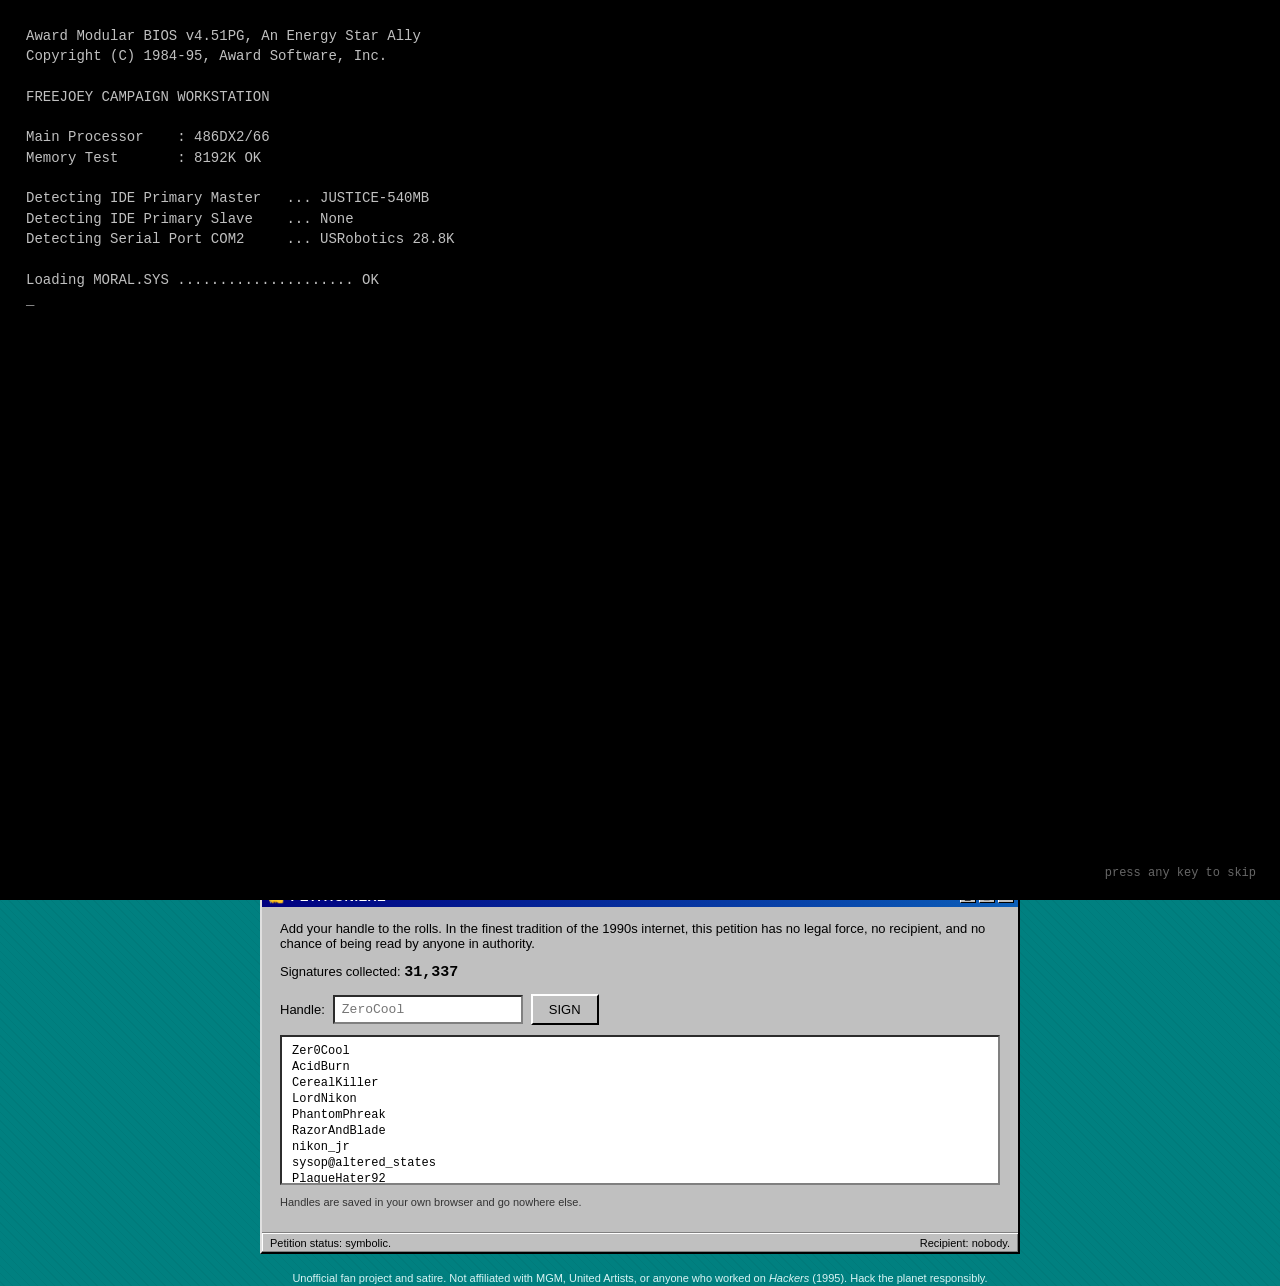
==== commit fc254904: "Drop the Zero Cool paragraph from the manifesto, fix LOG 009 The manifesto paragraph about the 1988 " ====
--- a/index.html
+++ b/index.html
@@ -100,14 +100,6 @@
     actually did it exists because the kid nobody took seriously held on to
     something he could not read.</p>
 
-    <p>None of this is new. In 1988 they prosecuted an eleven-year-old for
-    crashing systems on a scale the papers put at one thousand five hundred
-    and seven in a single day. They fined his family and barred him from a
-    keyboard until his eighteenth birthday. You know him now as Zero Cool.
-    The approach produces a headline, a number, and a child who cannot use a
-    computer. What it has never once produced is the person who wrote the
-    thing.</p>
-
     <p><strong>FREE JOEY</strong> is a grassroots and entirely unofficial
     campaign. You already know the format. You have seen the stickers, the
     banner ads, the signs at the back of the meeting. The format exists
